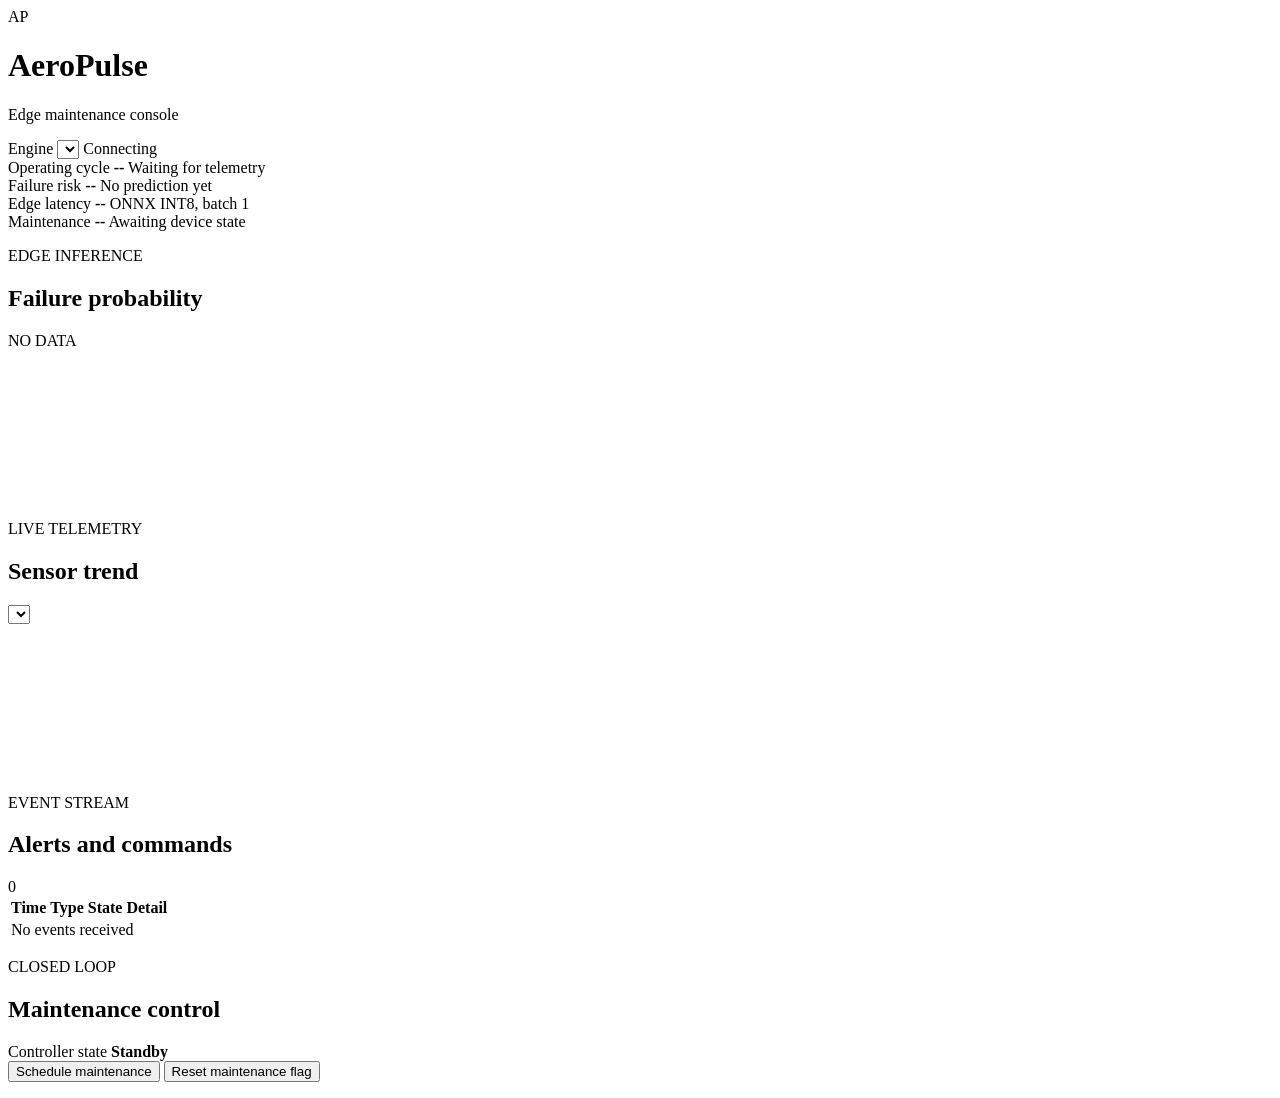
==== web/index.html @ 43f3a1f3 "Publish reproducible AeroPulse AIoT source and agent guide" ====
<!doctype html>
<html lang="en">
  <head>
    <meta charset="utf-8" />
    <meta name="viewport" content="width=device-width, initial-scale=1" />
    <title>AeroPulse | Edge Maintenance Console</title>
    <link rel="stylesheet" href="/static/styles.css" />
  </head>
  <body>
    <header class="topbar">
      <div class="brand-block">
        <span class="brand-mark" aria-hidden="true">AP</span>
        <div>
          <h1>AeroPulse</h1>
          <p>Edge maintenance console</p>
        </div>
      </div>
      <div class="header-actions">
        <label for="engine-select">Engine</label>
        <select id="engine-select" aria-label="Engine"></select>
        <span id="connection" class="connection"><span class="status-dot"></span>Connecting</span>
      </div>
    </header>

    <main>
      <section class="overview" aria-label="Current engine status">
        <div class="metric">
          <span class="metric-label">Operating cycle</span>
          <strong id="cycle-value">--</strong>
          <span id="engine-value" class="metric-detail">Waiting for telemetry</span>
        </div>
        <div class="metric">
          <span class="metric-label">Failure risk</span>
          <strong id="risk-value">--</strong>
          <span id="probability-value" class="metric-detail">No prediction yet</span>
        </div>
        <div class="metric">
          <span class="metric-label">Edge latency</span>
          <strong id="latency-value">--</strong>
          <span class="metric-detail">ONNX INT8, batch 1</span>
        </div>
        <div class="metric">
          <span class="metric-label">Maintenance</span>
          <strong id="maintenance-value">--</strong>
          <span id="state-value" class="metric-detail">Awaiting device state</span>
        </div>
      </section>

      <section class="workspace">
        <article class="panel risk-panel">
          <div class="panel-header">
            <div>
              <p class="eyebrow">EDGE INFERENCE</p>
              <h2>Failure probability</h2>
            </div>
            <span id="risk-badge" class="badge badge-neutral">NO DATA</span>
          </div>
          <div class="chart-wrap">
            <canvas id="risk-chart" aria-label="Failure probability chart"></canvas>
          </div>
        </article>

        <article class="panel sensor-panel">
          <div class="panel-header">
            <div>
              <p class="eyebrow">LIVE TELEMETRY</p>
              <h2>Sensor trend</h2>
            </div>
            <select id="sensor-select" aria-label="Sensor channel"></select>
          </div>
          <div class="chart-wrap">
            <canvas id="sensor-chart" aria-label="Sensor trend chart"></canvas>
          </div>
        </article>

        <article class="panel event-panel">
          <div class="panel-header">
            <div>
              <p class="eyebrow">EVENT STREAM</p>
              <h2>Alerts and commands</h2>
            </div>
            <span id="event-count" class="count">0</span>
          </div>
          <div class="table-wrap">
            <table>
              <thead>
                <tr><th>Time</th><th>Type</th><th>State</th><th>Detail</th></tr>
              </thead>
              <tbody id="event-body">
                <tr><td colspan="4" class="empty">No events received</td></tr>
              </tbody>
            </table>
          </div>
        </article>

        <aside class="panel control-panel">
          <div>
            <p class="eyebrow">CLOSED LOOP</p>
            <h2>Maintenance control</h2>
          </div>
          <div class="control-state">
            <span>Controller state</span>
            <strong id="controller-state">Standby</strong>
          </div>
          <button id="schedule-button" class="button button-primary" type="button">
            Schedule maintenance
          </button>
          <button id="reset-button" class="button button-secondary" type="button">
            Reset maintenance flag
          </button>
          <p id="command-result" class="command-result" aria-live="polite"></p>
        </aside>
      </section>
    </main>

    <script src="/static/app.js"></script>
  </body>
</html>
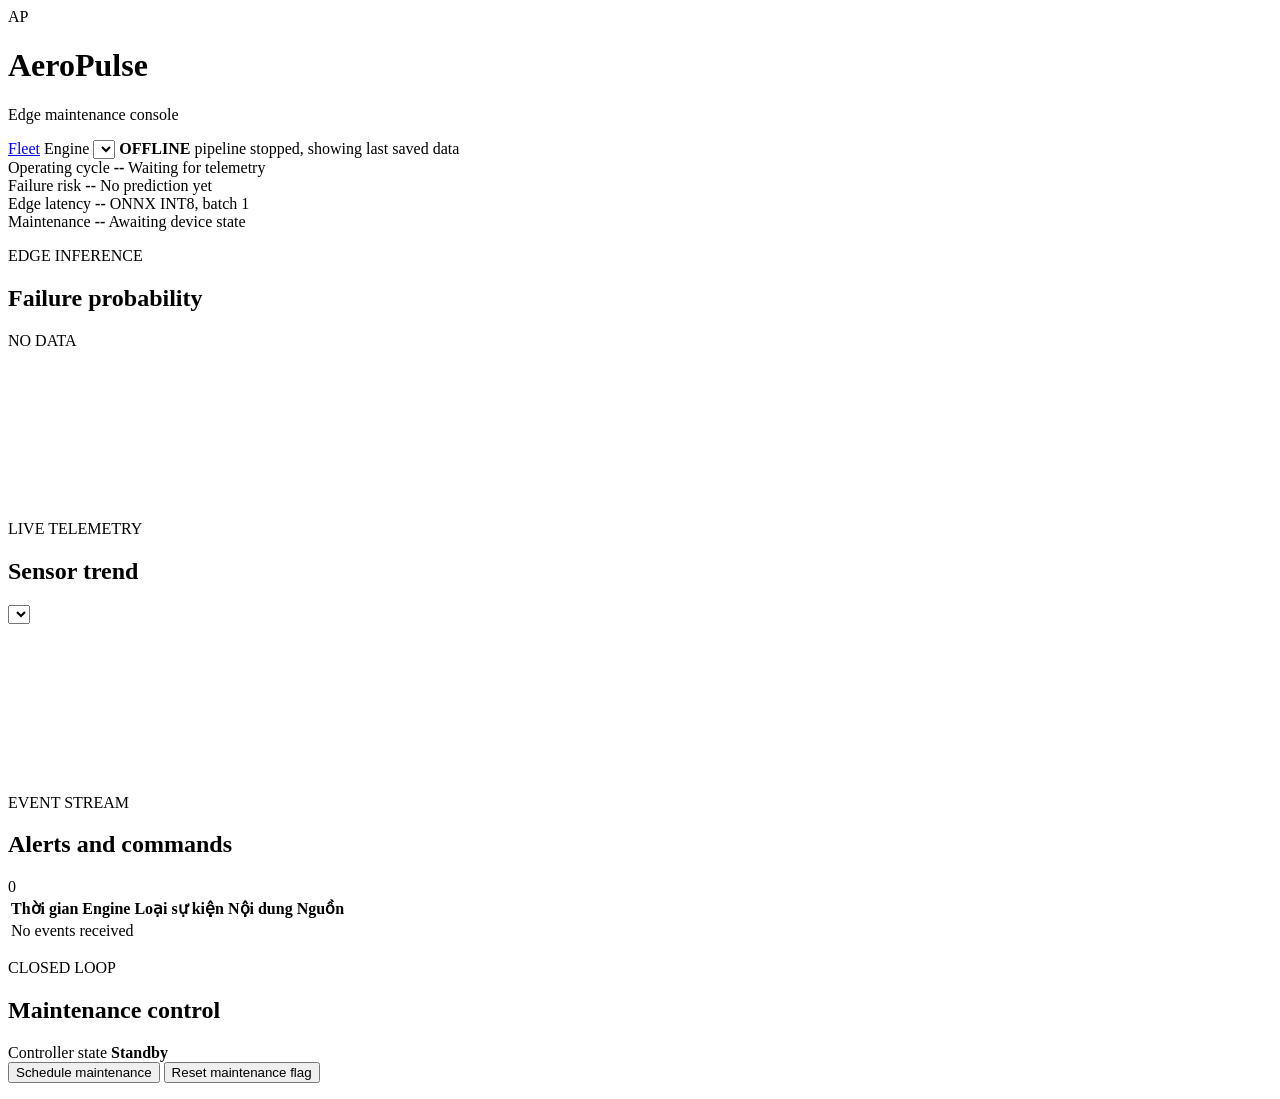
==== commit 40a5bd6f: "Integrate six-engine fleet dashboards and offline console" ====
--- a/web/index.html
+++ b/web/index.html
@@ -16,11 +16,20 @@
         </div>
       </div>
       <div class="header-actions">
+        <a class="nav-link" href="/fleet">Fleet</a>
         <label for="engine-select">Engine</label>
         <select id="engine-select" aria-label="Engine"></select>
-        <span id="connection" class="connection"><span class="status-dot"></span>Connecting</span>
+        <span id="connection" class="connection mode-offline">
+          <span class="status-dot"></span>
+          <span class="connection-copy">
+            <strong id="connection-label">OFFLINE</strong>
+            <span id="connection-detail">pipeline stopped, showing last saved data</span>
+          </span>
+        </span>
       </div>
     </header>
+
+    <p id="server-error" class="server-error" hidden>Cannot reach dashboard server</p>
 
     <main>
       <section class="overview" aria-label="Current engine status">
@@ -84,10 +93,10 @@
           <div class="table-wrap">
             <table>
               <thead>
-                <tr><th>Time</th><th>Type</th><th>State</th><th>Detail</th></tr>
+                <tr><th>Thời gian</th><th>Engine</th><th>Loại sự kiện</th><th>Nội dung</th><th>Nguồn</th></tr>
               </thead>
               <tbody id="event-body">
-                <tr><td colspan="4" class="empty">No events received</td></tr>
+                <tr><td colspan="5" class="empty">No events received</td></tr>
               </tbody>
             </table>
           </div>
